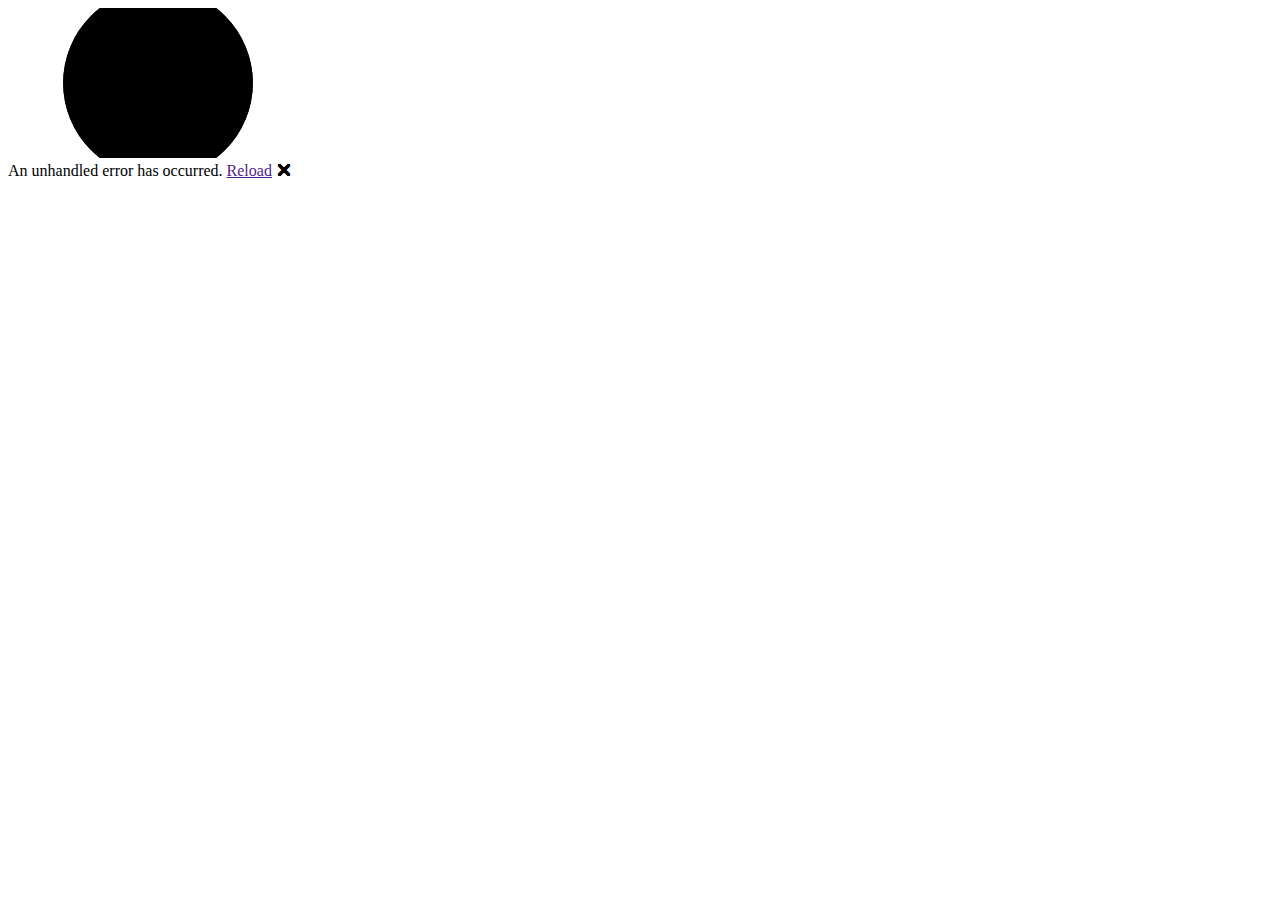
==== Session-30/GZFuel.Blazor/Client/wwwroot/index.html @ f5202037 "blazor client" ====
<!DOCTYPE html>
<html lang="en">

<head>
    <meta charset="utf-8" />
    <meta name="viewport" content="width=device-width, initial-scale=1.0, maximum-scale=1.0, user-scalable=no" />
    <title>GZFuel.Blazor</title>
    <base href="/" />
    <link href="css/bootstrap/bootstrap.min.css" rel="stylesheet" />
    <link href="css/app.css" rel="stylesheet" />
    <link rel="icon" type="image/png" href="favicon.png" />
    <link href="GZFuel.Blazor.Client.styles.css" rel="stylesheet" />
</head>

<body>
    <div id="app">
        <svg class="loading-progress">
            <circle r="40%" cx="50%" cy="50%" />
            <circle r="40%" cx="50%" cy="50%" />
        </svg>
        <div class="loading-progress-text"></div>
    </div>

    <div id="blazor-error-ui">
        An unhandled error has occurred.
        <a href="" class="reload">Reload</a>
        <a class="dismiss">🗙</a>
    </div>
    <script src="_framework/blazor.webassembly.js"></script>
</body>

</html>
---- Session-30/GZFuel.Blazor/Client/wwwroot/css/app.css ----
@import url('open-iconic/font/css/open-iconic-bootstrap.min.css');

html, body {
    font-family: 'Helvetica Neue', Helvetica, Arial, sans-serif;
}

h1:focus {
    outline: none;
}

a, .btn-link {
    color: #0071c1;
}

.btn-primary {
    color: #fff;
    background-color: #1b6ec2;
    border-color: #1861ac;
}

.btn:focus, .btn:active:focus, .btn-link.nav-link:focus, .form-control:focus, .form-check-input:focus {
  box-shadow: 0 0 0 0.1rem white, 0 0 0 0.25rem #258cfb;
}

.content {
    padding-top: 1.1rem;
}

.valid.modified:not([type=checkbox]) {
    outline: 1px solid #26b050;
}

.invalid {
    outline: 1px solid red;
}

.validation-message {
    color: red;
}

#blazor-error-ui {
    background: lightyellow;
    bottom: 0;
    box-shadow: 0 -1px 2px rgba(0, 0, 0, 0.2);
    display: none;
    left: 0;
    padding: 0.6rem 1.25rem 0.7rem 1.25rem;
    position: fixed;
    width: 100%;
    z-index: 1000;
}

    #blazor-error-ui .dismiss {
        cursor: pointer;
        position: absolute;
        right: 0.75rem;
        top: 0.5rem;
    }

.blazor-error-boundary {
    background: url([data-uri]) no-repeat 1rem/1.8rem, #b32121;
    padding: 1rem 1rem 1rem 3.7rem;
    color: white;
}

    .blazor-error-boundary::after {
        content: "An error has occurred."
    }

.loading-progress {
    position: relative;
    display: block;
    width: 8rem;
    height: 8rem;
    margin: 20vh auto 1rem auto;
}

    .loading-progress circle {
        fill: none;
        stroke: #e0e0e0;
        stroke-width: 0.6rem;
        transform-origin: 50% 50%;
        transform: rotate(-90deg);
    }

        .loading-progress circle:last-child {
            stroke: #1b6ec2;
            stroke-dasharray: calc(3.141 * var(--blazor-load-percentage, 0%) * 0.8), 500%;
            transition: stroke-dasharray 0.05s ease-in-out;
        }

.loading-progress-text {
    position: absolute;
    text-align: center;
    font-weight: bold;
    inset: calc(20vh + 3.25rem) 0 auto 0.2rem;
}

    .loading-progress-text:after {
        content: var(--blazor-load-percentage-text, "Loading");
    }
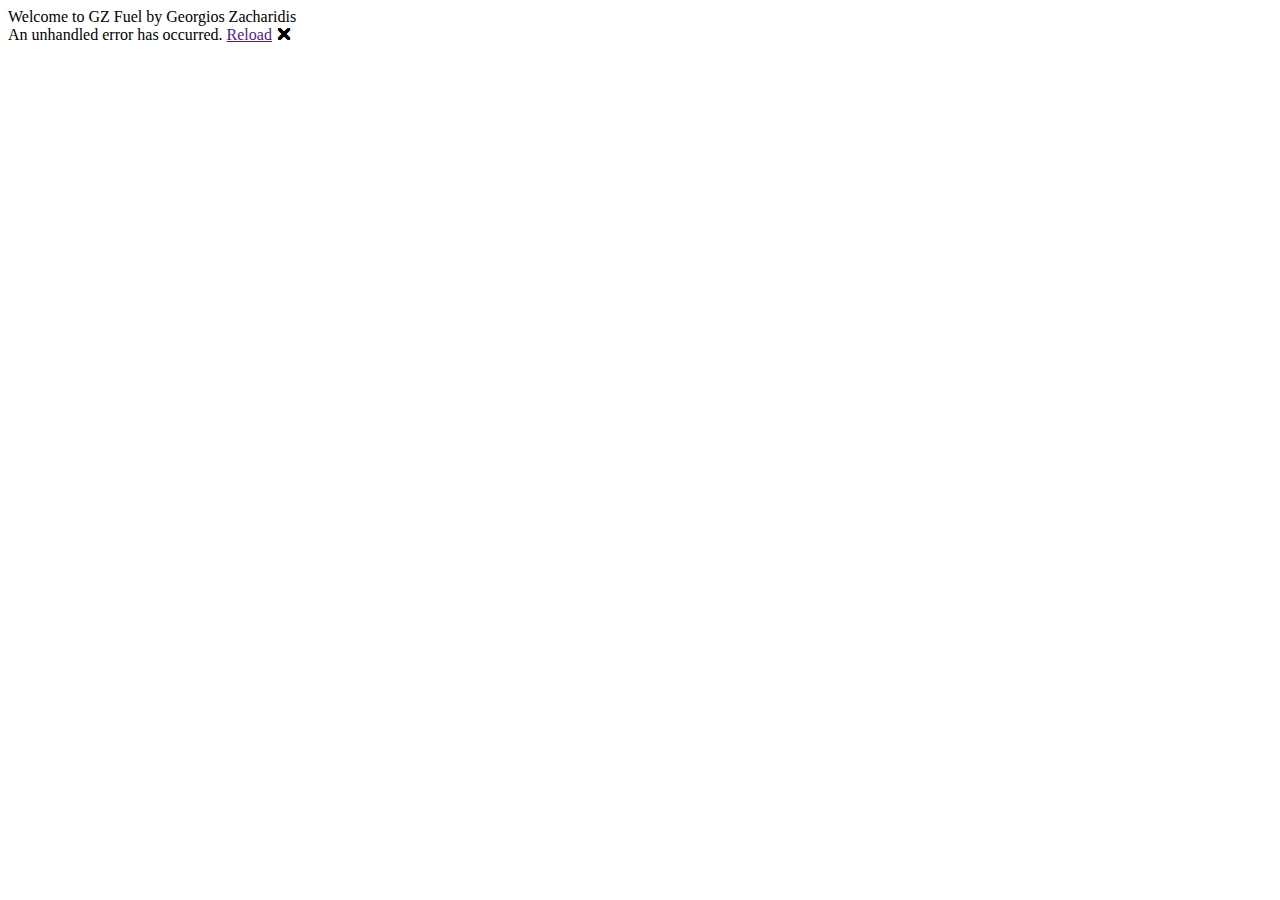
==== commit ecdf73b9: "changed default animation" ====
--- a/Session-30/GZFuel.Blazor/Client/wwwroot/index.html
+++ b/Session-30/GZFuel.Blazor/Client/wwwroot/index.html
@@ -4,7 +4,7 @@
 <head>
     <meta charset="utf-8" />
     <meta name="viewport" content="width=device-width, initial-scale=1.0, maximum-scale=1.0, user-scalable=no" />
-    <title>GZFuel.Blazor</title>
+    <title>GZFuel by Georgios Zacharidis</title>
     <base href="/" />
     <link href="css/bootstrap/bootstrap.min.css" rel="stylesheet" />
     <link href="css/app.css" rel="stylesheet" />
@@ -14,11 +14,10 @@
 
 <body>
     <div id="app">
-        <svg class="loading-progress">
-            <circle r="40%" cx="50%" cy="50%" />
-            <circle r="40%" cx="50%" cy="50%" />
-        </svg>
-        <div class="loading-progress-text"></div>
+      <div class="vh-100 d-flex align-items-center justify-content-center gap-3">
+          <div class="h5 spinner-border"></div>
+          <div class="h2">  Welcome to GZ Fuel by Georgios Zacharidis</div>
+          </div>
     </div>
 
     <div id="blazor-error-ui">
--- a/Session-30/GZFuel.Blazor/Client/wwwroot/css/app.css
+++ b/Session-30/GZFuel.Blazor/Client/wwwroot/css/app.css
@@ -1,4 +1,5 @@
 @import url('open-iconic/font/css/open-iconic-bootstrap.min.css');
+@import url('https://fonts.googleapis.com/icon?family=Material+Icons');
 
 html, body {
     font-family: 'Helvetica Neue', Helvetica, Arial, sans-serif;
